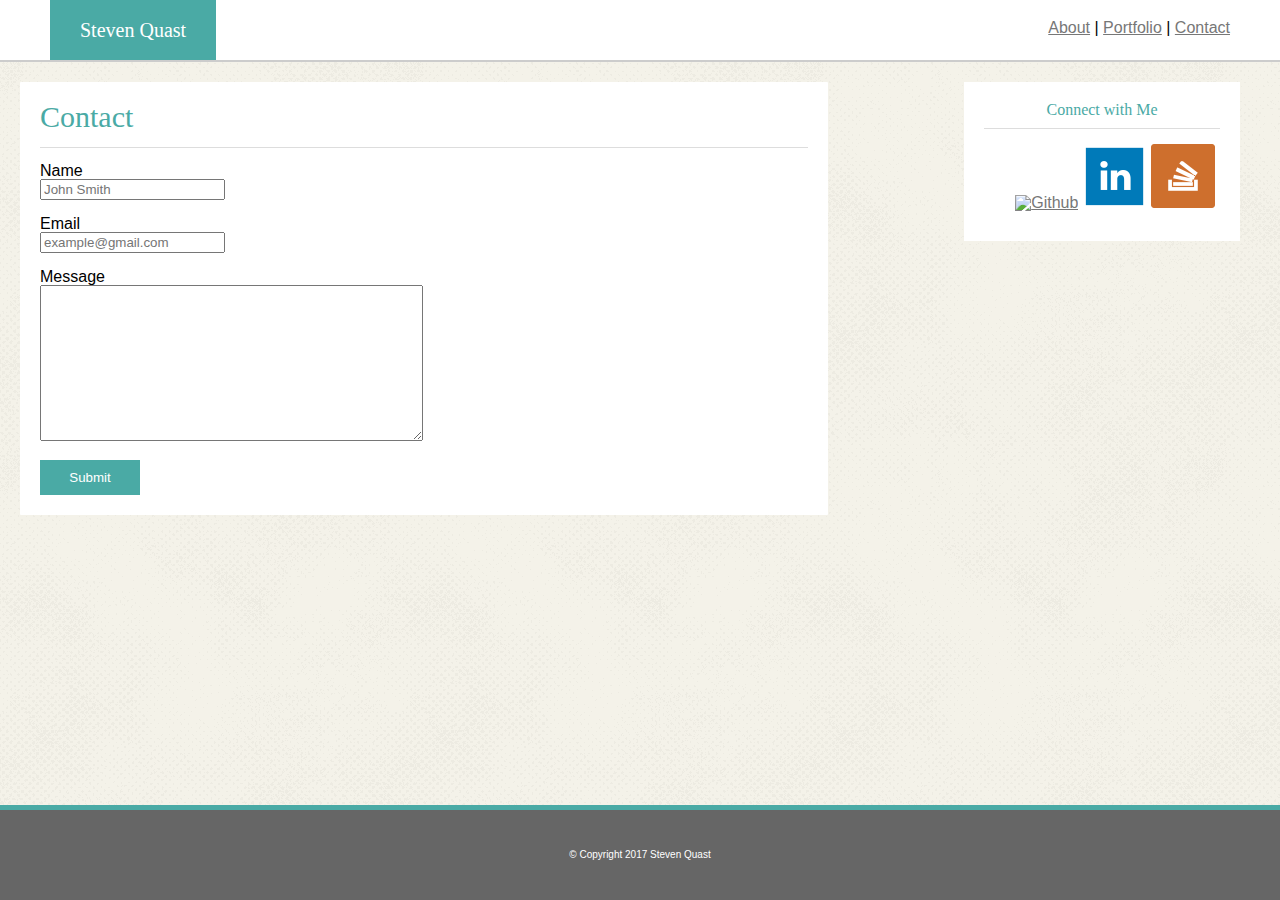
==== contact.html @ b75637ff "Homework 1 code" ====
<!DOCTYPE html>
<html>
<head>
	<meta charset="utf-8">
	<title>Contact Page</title>
	<link rel="stylesheet" type="text/css" href="assets/css/reset.css">
	<link rel="stylesheet" type="text/css" href="assets/css/style.css">
</head>
<body>
	<header id="header">
		<h1 class="headerName"><b>Steven Quast</b></h1>
		<nav class="textLinks"><a href="index.html">About</a>  |  <a href="portfolio.html">Portfolio</a>  |  <a href="contact.html">Contact</a></nav>
	</header>

	<!-- Contact Form section -->
	<section id="Content">
		<h2 id="contentHeader"><b>Contact</b></h2>
		
		<div>
			<form action="mailto:smquast@gmail.com" method="post" enctype="text/plain">
				Name<br>
				<input type="text" name="name" placeholder="John Smith">
				<br><br>
				Email<br>
				<input type="text" name="email" placeholder="example@gmail.com">
				<br><br>
				Message<br>
				<textarea name="message" rows="10" cols="45"></textarea>
				<br><br>
				<input class="button" type="submit" value="Submit">
			</form>
		</div>
	</section>

	<!--External links section-->
	<section id="externalLinks">
		<h2 id="externalLinksHeader"><b>Connect with Me</b>
		</h2>
		<div id="externalLinksBody">
			<a href="https://github.com/stevenqu248"><img src="assets/images/Github.png" alt="Github"></a>
			<a href="https://www.linkedin.com/in/steven-quast-71410aa7/"><img src="assets/images/linkedin.png" alt="Linkedin"></a>
			<a href="http://stackoverflow.com/users/7584199/galgano"><img src="assets/images/stackoverflow.png" alt="Stackoverflow"></a>
		</div>
	</section>

	<footer id="footer">
		&copy; Copyright 2017 Steven Quast
	</footer>
</body>
</html>
---- assets/css/style.css ----
body
{
	background-image: url("../images/halftone.png");
	overflow: auto;
}

body::after
{
	clear: both;
}

input
{
	color: #777777;
	font-family: 'Arial', 'Helvetica Neue', Helvetica, sans-serif;
}

a:link, a:visited, a:hover, a:active
{
	color: #777777;
	font-family: 'Arial', 'Helvetica Neue', Helvetica, sans-serif;
}

a.itemBanner
{
	color: white;
	text-decoration: none;
	font-family: 'Arial', 'Helvetica Neue', Helvetica, sans-serif;
}

.textLinks
{
	float: right;
	margin-top: 20px;
	margin-right: 50px;
	font-family: 'Arial', 'Helvetica Neue', Helvetica, sans-serif;
}

.button
{
	background-color: #4aaaa5;
	width: 100px;
	padding-top: 10px;
	padding-bottom: 10px;
	border: none;
	color: white;
	font-family: 'Arial', 'Helvetica Neue', Helvetica, sans-serif;
}

.headerName
{
	float: left;
	background-color: #4aaaa5;
	color: #ffffff;
	padding-bottom: 20px;
	padding-top: 20px;
	padding-left: 30px;
	padding-right: 30px;
	margin-left: 50px;
	font-size: 20px;
	font-family: 'Georgia', Times, 'Times New Roman', serif;
}

.portfolioItem
{
	float: left;
	margin: 20px;
	font-family: 'Arial', 'Helvetica Neue', Helvetica, sans-serif;
}

.itemBanner
{
	text-align: center;
	color: white;
	background-color: #4aaaa5;
	padding-bottom: 15px;
	padding-top: 15px;
	width: 256px;
	margin-left: -256px;
	margin-top: 200px;
	position: absolute;
	font-family: 'Arial', 'Helvetica Neue', Helvetica, sans-serif;
}


#contentHeader
{
	color: #4aaaa5;
	padding-bottom: 15px;
	margin-bottom: 15px;
	border-color: #dddddd;
	border-style: solid;
	border-bottom-width: 1px;
	border-left-width: 0px;
	border-right-width: 0px;
	border-top-width: 0px;
	font-size: 30px;
	font-family: 'Georgia', Times, 'Times New Roman', serif;
}

#Content
{
	width: 60%;
	float: left;
	background-color: white;
	border-radius: 1px;
	border-color: #dddddd;
	padding-top: 20px;
	padding-right: 20px;
	padding-left: 20px;
	padding-bottom: 20px;
	margin-top: 20px;
	margin-left: 20px;
	margin-bottom: 120px;
	font-family: 'Arial', 'Helvetica Neue', Helvetica, sans-serif;
}

#externalLinks
{
	width: 20%;
	float: right;
	background-color: white;
	padding-top: 20px;
	padding-right: 20px;
	margin-top: 20px;
	margin-right: 40px;
	margin-bottom: 500px;
	font-family: 'Arial', 'Helvetica Neue', Helvetica, sans-serif;
}

#externalLinksHeader
{
	text-align: center;
	color: #4aaaa5;
	margin-left: 20px;
	padding-bottom: 10px;
	padding-left: 0px;
	padding-right: 0px;
	border-color: #dddddd;
	border-style: solid;
	border-bottom-width: 1px;
	border-left-width: 0px;
	border-right-width: 0px;
	border-top-width: 0px;
	font-family: 'Georgia', Times, 'Times New Roman', serif;
}

#externalLinksBody
{
	padding-top: 15px;
	padding-bottom: 30px;
	padding-left: 20%;
	font-family: 'Arial', 'Helvetica Neue', Helvetica, sans-serif;
}

#header
{
	width: 100%;
	background-color: white;
	border-bottom-style: solid;
	border-bottom-width: 2px;
	border-bottom-color: #cccccc;
	overflow: auto;
	font-family: 'Georgia', Times, 'Times New Roman', serif;
}

#footer
{
	position: fixed;
	bottom: 0px;
	left: 0px;
	width: 100%;
	border-top-style: solid;
	border-top-width: 5px;
	border-top-color: #4aaaa5;
	background-color: #666666;
	color: white;
	padding-top: 40px;
	padding-bottom: 40px;
	font-size: 10px;
	text-align: center;
	font-family: 'Arial', 'Helvetica Neue', Helvetica, sans-serif;
}
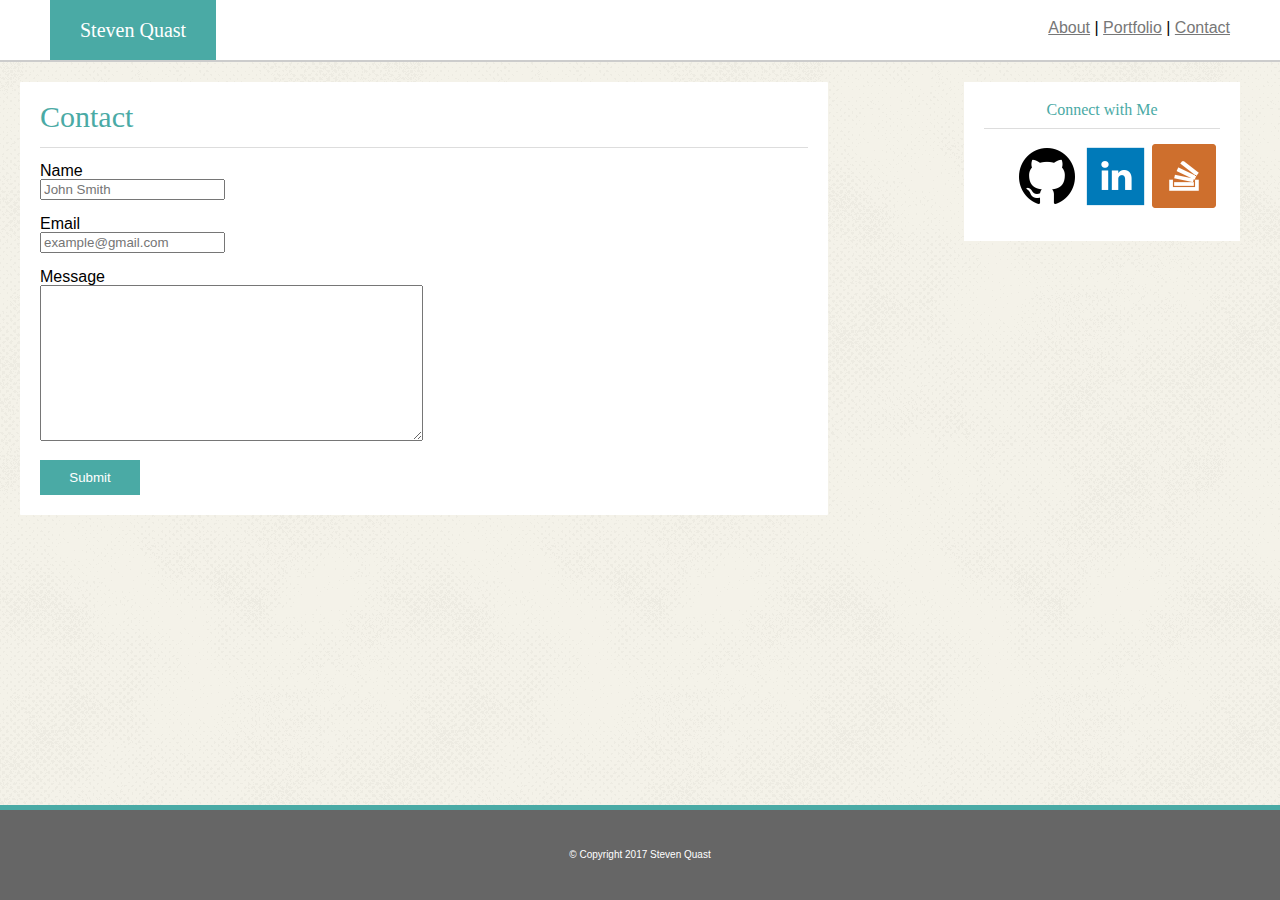
==== commit 9f80540d: "changed the G on Github to github" ====
--- a/contact.html
+++ b/contact.html
@@ -37,7 +37,7 @@
 		<h2 id="externalLinksHeader"><b>Connect with Me</b>
 		</h2>
 		<div id="externalLinksBody">
-			<a href="https://github.com/stevenqu248"><img src="assets/images/Github.png" alt="Github"></a>
+			<a href="https://github.com/stevenqu248"><img src="assets/images/github.png" alt="Github"></a>
 			<a href="https://www.linkedin.com/in/steven-quast-71410aa7/"><img src="assets/images/linkedin.png" alt="Linkedin"></a>
 			<a href="http://stackoverflow.com/users/7584199/galgano"><img src="assets/images/stackoverflow.png" alt="Stackoverflow"></a>
 		</div>
